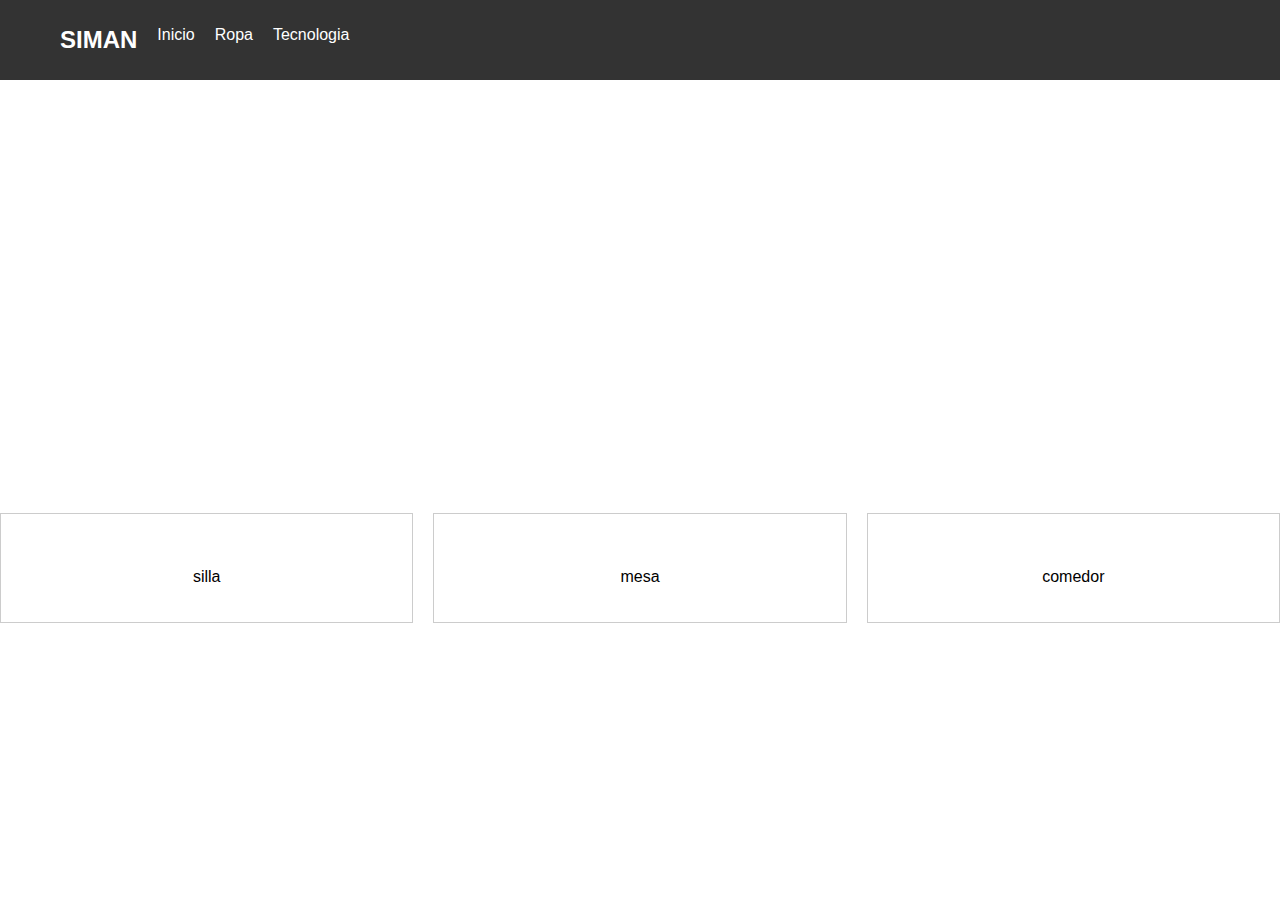
==== index.html @ 4d01bafd "feat(css):css funtion of responsive with css GRID" ====
<!DOCTYPE html>
<html lang="en">
<head>
    <meta charset="UTF-8">
    <meta name="viewport" content="width=device-width, initial-scale=1.0">
    <link rel="stylesheet" href="css/style.css">
    <title>Siman</title>
</head>
<body>
    <nav class="navbar">
        <ul>
            <li>
                <h2>SIMAN</h2>
            </li>
            <li>
                <a href="">Inicio</a>
            </li>
            <li>
                <a href="">Ropa</a>
            </li>
            <li>
                <a href="">Tecnologia</a>
            </li>
        </ul>
    </nav>
    <header class="header-content">
        <div class="text-container">
            <h1>Rush Hour</h1>
            <h1>Juegos de sala al 30% de descuento</h1>
            <h2>Del 1 al 10 de noviembre</h2>
        </div>
    </header>
    <div class="container">
        <div class="img1">
            <img src="" alt="">
           <p>silla</p>
        </div>
        <div class="img2">
            <img src="" alt="">
            <p>mesa</p>
         </div>
         <div class="img3">
            <img src="" alt="">
            <p>comedor</p>
         </div>
    </div>
</body>
</html>
---- css/style.css ----
/* Estilos generales */
body {
    margin: 0;
    font-family: Arial, sans-serif;
}

/* Estilos para la barra de navegación */
.navbar {
    background-color: #333;
    color: white;
    display: flex;
    align-items: center;
    justify-content: space-between;
    padding: 10px 20px;
}

.navbar h2 {
    margin: 0;
    font-size: 1.5em;
}

.navbar ul {
    list-style: none;
    display: flex;
}

.navbar ul li {
    margin-right: 20px;
}

.navbar ul li a {
    text-decoration: none;
    color: white;
}

/* Estilos para el encabezado */
.header-content {
    background-image: url('https://cdn-3.expansion.mx/dims4/default/595158d/2147483647/strip/true/crop/1254x836+0+0/resize/1200x800!/format/webp/quality/60/?url=https%3A%2F%2Fcdn-3.expansion.mx%2Fdc%2Fb5%2Fd9d9a4834699b637eb2c145013b0%2Fistock-639711544.jpg'); /* Agrega la ruta de la imagen */
    background-size: cover;
    color: white;
    text-align: center;
    padding: 100px;
}

.text-container {
    max-width: 600px;
    margin: 0 auto;
}

.text-container h1 {
    font-size: 3em;
    margin: 10px 0;
}

.text-container h2 {
    font-size: 1.5em;
    margin: 10px 0;
}

/* Estilos para las imágenes */
.container {
    display: grid;
    grid-template-columns: repeat(auto-fit, minmax(300px, 1fr));
    gap: 20px;
}

.img1, .img2, .img3 {
    border: 1px solid #ccc;
    padding: 20px;
    text-align: center;
}

/* Media query para tablet */
@media (max-width: 768px) {
    .container {
        grid-template-columns: repeat(auto-fit, minmax(300px, 1fr));
    }
}

/* Media query para celular */
@media (max-width: 480px) {
    .container {
        grid-template-columns: 1fr;
    }
}
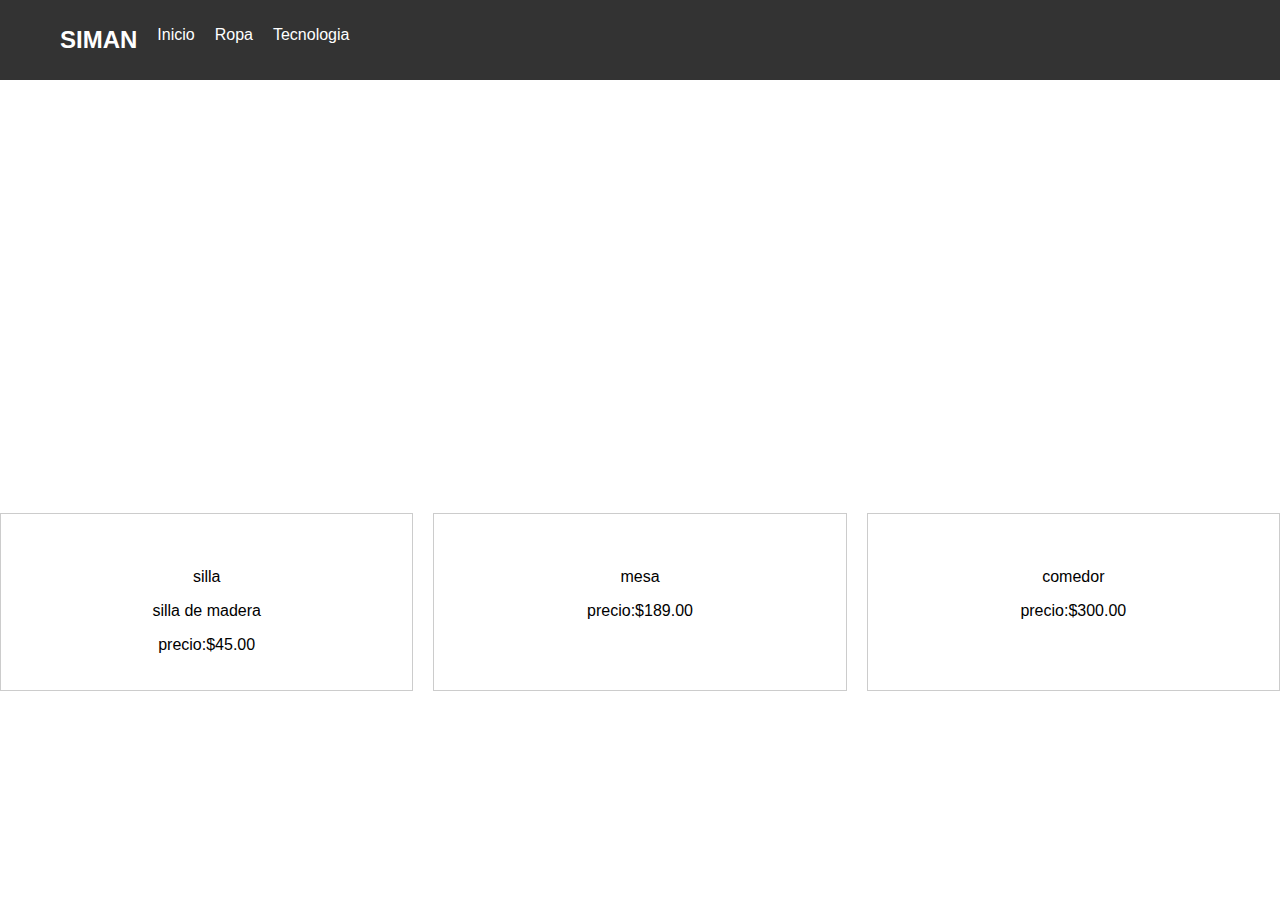
==== commit 68c2f31a: "feat(index):add tag img and paragrafs of products" ====
--- a/index.html
+++ b/index.html
@@ -32,16 +32,20 @@
     </header>
     <div class="container">
         <div class="img1">
-            <img src="" alt="">
+            <img src="https://siman.vtexassets.com/arquivos/ids/854341-800-800?v=637370069725730000&width=800&height=800&aspect=true" alt="">
            <p>silla</p>
+           <p>silla de madera</p>
+           <p>precio:$45.00</p>
         </div>
         <div class="img2">
-            <img src="" alt="">
+            <img src="https://siman.vtexassets.com/arquivos/ids/1434586/103330510.jpg?v=637577268243930000" alt="">
             <p>mesa</p>
+            <p>precio:$189.00</p>
          </div>
          <div class="img3">
-            <img src="" alt="">
+            <img src="https://siman.vtexassets.com/arquivos/ids/4564681/104213528.jpg?v=638278229536170000" alt="">
             <p>comedor</p>
+            <p>precio:$300.00</p>
          </div>
     </div>
 </body>
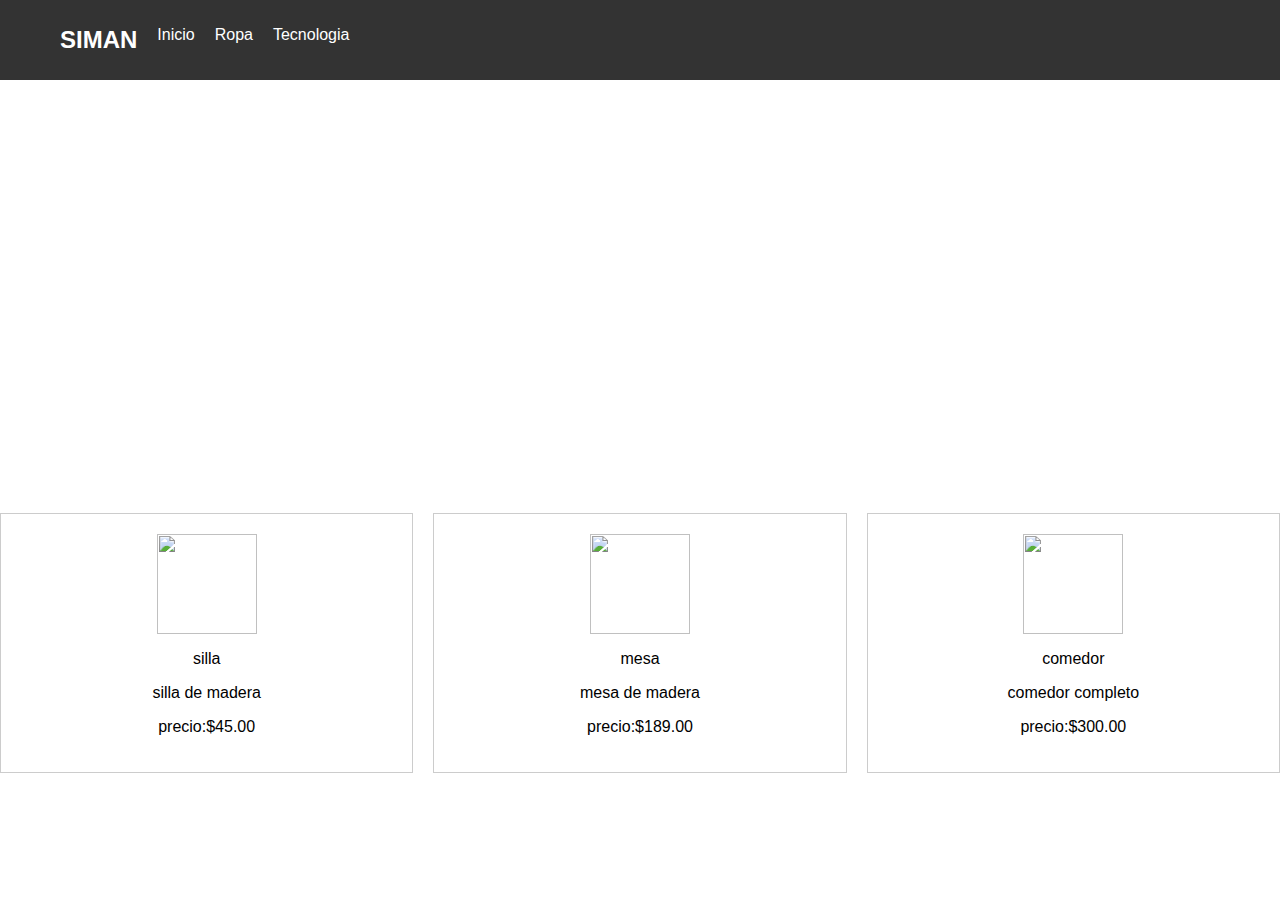
==== commit 85082379: "feat(css):make caracteristicks of heigth and with of imgs" ====
--- a/index.html
+++ b/index.html
@@ -40,11 +40,13 @@
         <div class="img2">
             <img src="https://siman.vtexassets.com/arquivos/ids/1434586/103330510.jpg?v=637577268243930000" alt="">
             <p>mesa</p>
+            <p>mesa de madera</p>
             <p>precio:$189.00</p>
          </div>
          <div class="img3">
             <img src="https://siman.vtexassets.com/arquivos/ids/4564681/104213528.jpg?v=638278229536170000" alt="">
             <p>comedor</p>
+            <p>comedor completo</p>
             <p>precio:$300.00</p>
          </div>
     </div>
--- a/css/style.css
+++ b/css/style.css
@@ -69,6 +69,17 @@
     padding: 20px;
     text-align: center;
 }
+.img1 img,
+.img2 img,
+.img3 img {
+    display: block;
+    width: 100px;
+    height: 100px;
+    object-fit: cover;
+    object-position: center;
+    margin: auto; 
+}
+
 
 /* Media query para tablet */
 @media (max-width: 768px) {
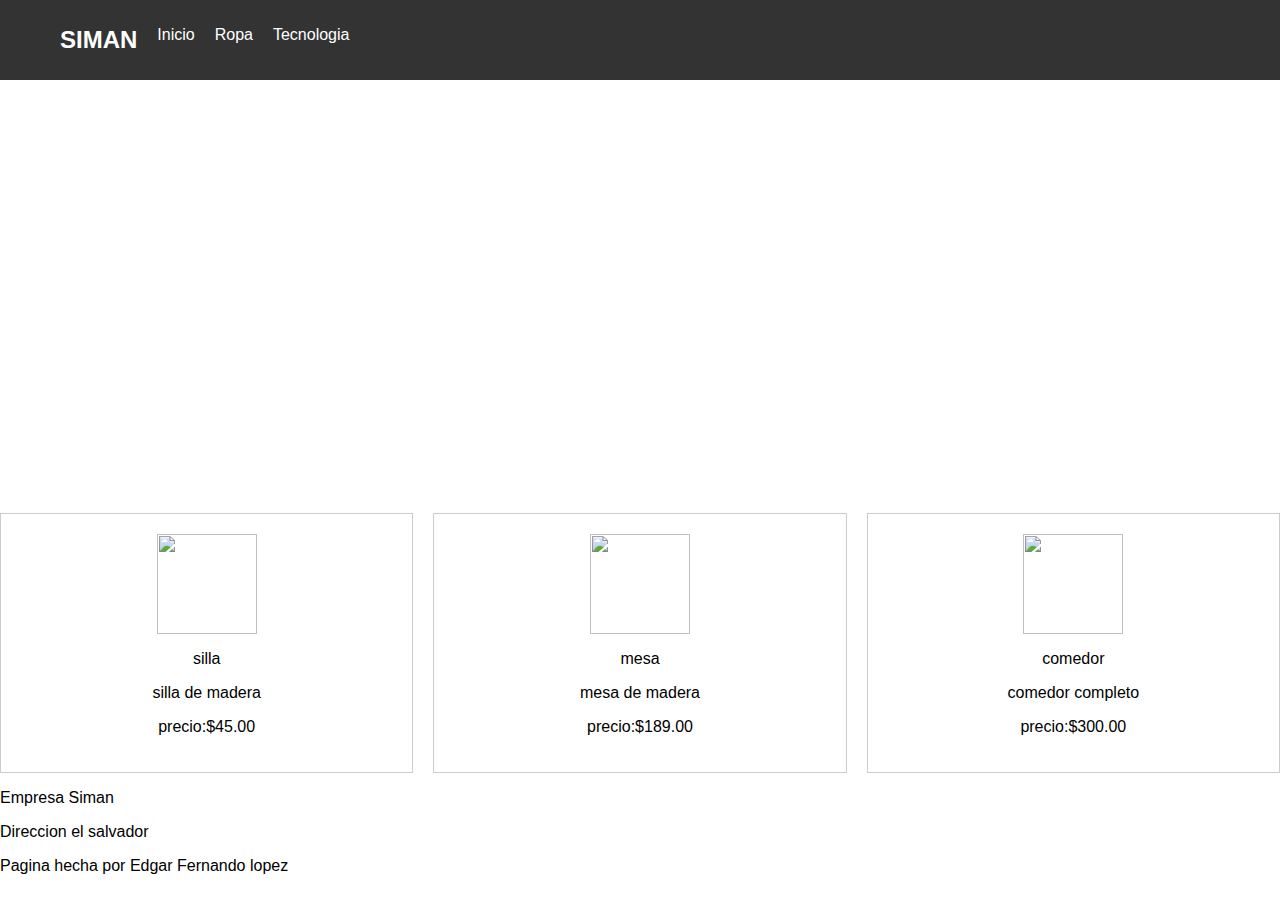
==== commit c4c00810: "feat(index):created a footer of index" ====
--- a/index.html
+++ b/index.html
@@ -50,5 +50,10 @@
             <p>precio:$300.00</p>
          </div>
     </div>
+    <footer>
+        <p>Empresa Siman</p>
+        <p>Direccion el salvador</p>
+        <p>Pagina hecha por Edgar Fernando lopez</p>
+    </footer>
 </body>
 </html>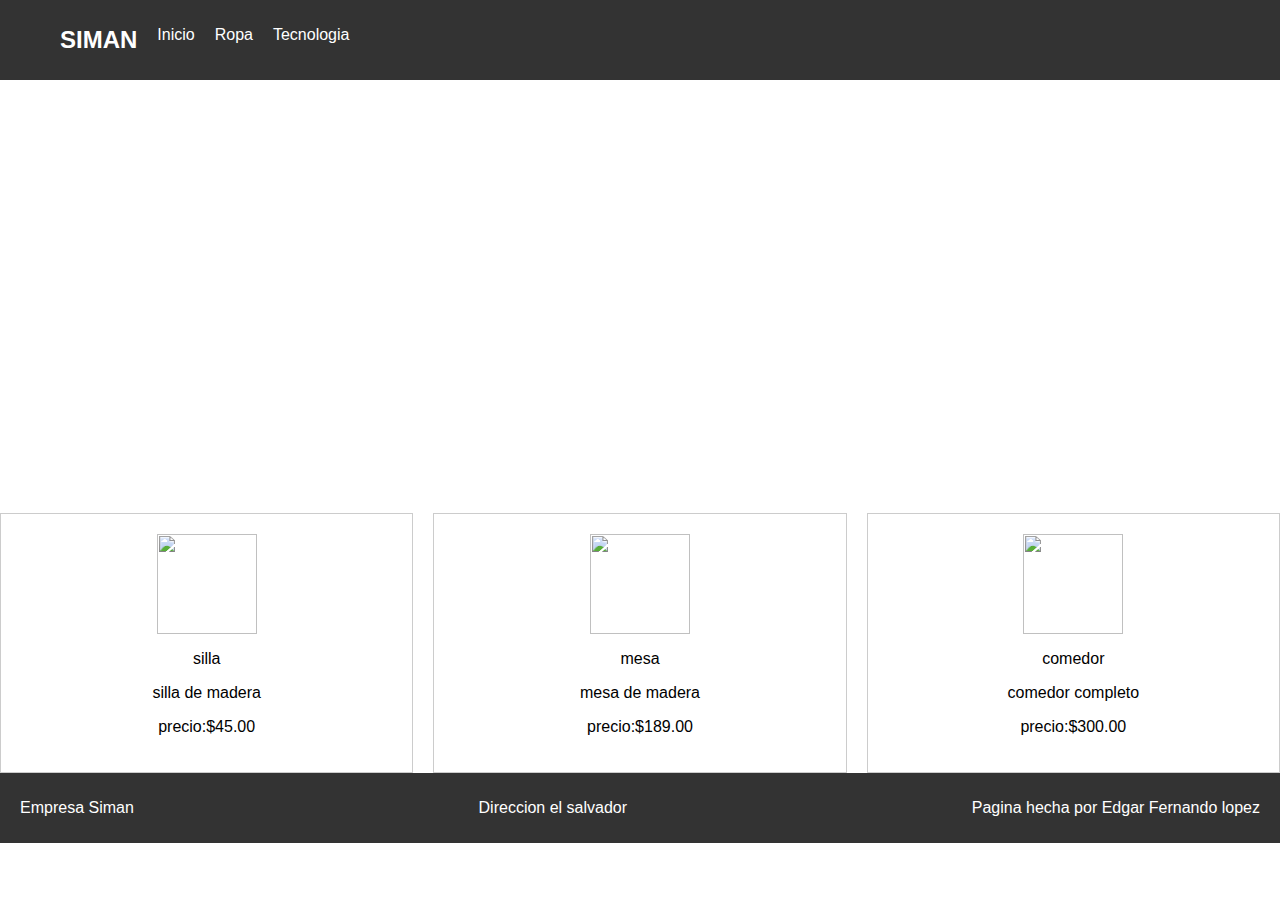
==== commit 85824170: "feat(index):add footer an styles" ====
--- a/index.html
+++ b/index.html
@@ -50,7 +50,7 @@
             <p>precio:$300.00</p>
          </div>
     </div>
-    <footer>
+    <footer class="piepagina">
         <p>Empresa Siman</p>
         <p>Direccion el salvador</p>
         <p>Pagina hecha por Edgar Fernando lopez</p>
--- a/css/style.css
+++ b/css/style.css
@@ -93,4 +93,11 @@
     .container {
         grid-template-columns: 1fr;
     }
+}
+.piepagina{
+    background-color: #333;
+    color: white; display: flex;
+    align-items: center;
+    justify-content: space-between;
+    padding: 10px 20px;
 }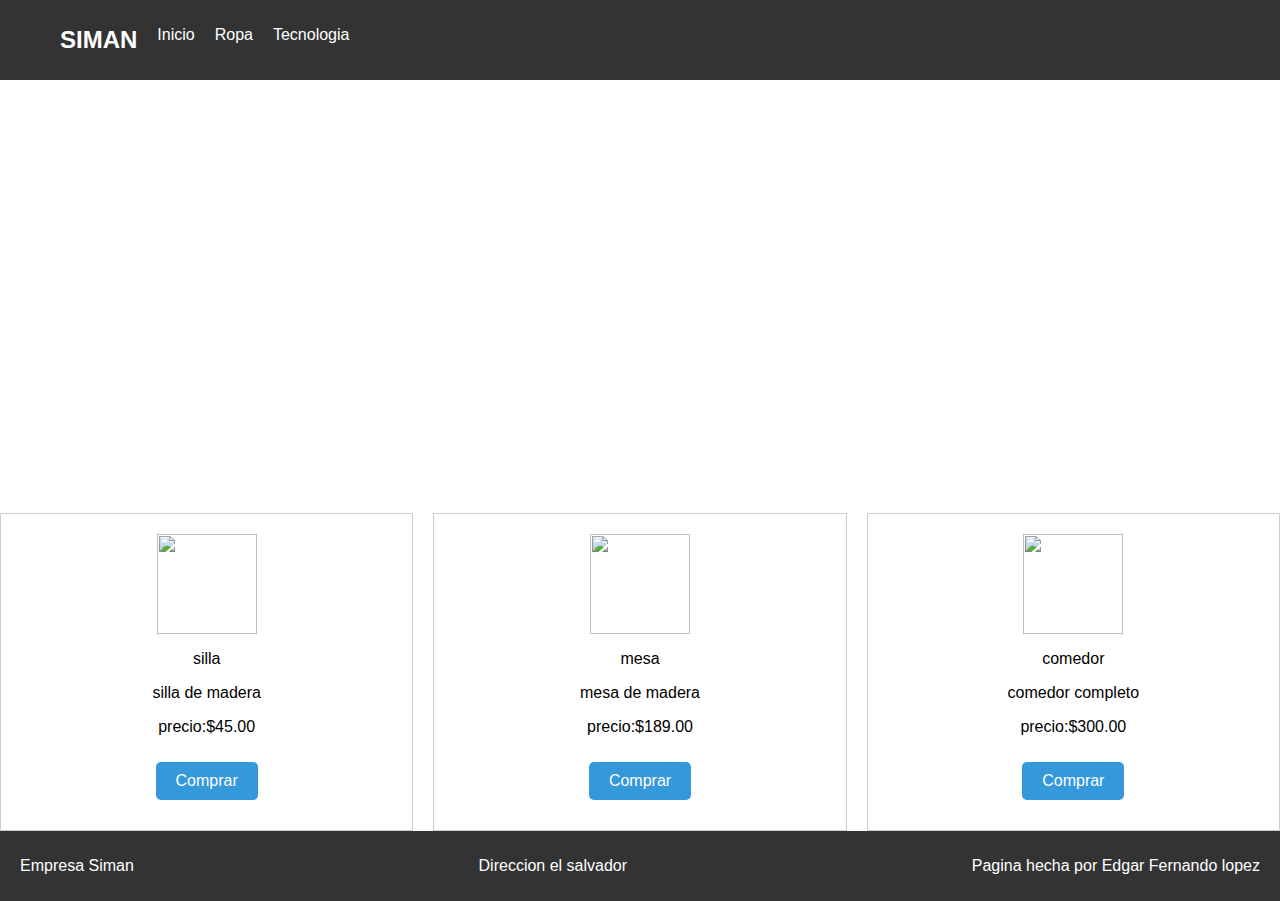
==== commit 7d4fb577: "feat(botones):dandole estilos a los otones de compra en las 3 vistas" ====
--- a/index.html
+++ b/index.html
@@ -13,13 +13,13 @@
                 <h2>SIMAN</h2>
             </li>
             <li>
-                <a href="">Inicio</a>
+                <a href="index.html">Inicio</a>
             </li>
             <li>
-                <a href="">Ropa</a>
+                <a href="Ropa.html">Ropa</a>
             </li>
             <li>
-                <a href="">Tecnologia</a>
+                <a href="Tecnologia.html">Tecnologia</a>
             </li>
         </ul>
     </nav>
@@ -36,18 +36,21 @@
            <p>silla</p>
            <p>silla de madera</p>
            <p>precio:$45.00</p>
+           <a href=""class="boton-comprar">Comprar</a>
         </div>
         <div class="img2">
             <img src="https://siman.vtexassets.com/arquivos/ids/1434586/103330510.jpg?v=637577268243930000" alt="">
             <p>mesa</p>
             <p>mesa de madera</p>
             <p>precio:$189.00</p>
+            <a href="" class="boton-comprar">Comprar</a>
          </div>
          <div class="img3">
             <img src="https://siman.vtexassets.com/arquivos/ids/4564681/104213528.jpg?v=638278229536170000" alt="">
             <p>comedor</p>
             <p>comedor completo</p>
             <p>precio:$300.00</p>
+            <a href="" class="boton-comprar">Comprar</a>
          </div>
     </div>
     <footer class="piepagina">
--- a/css/style.css
+++ b/css/style.css
@@ -32,10 +32,23 @@
     text-decoration: none;
     color: white;
 }
-
+.Header-fondo{
+    background-image: url('https://www.shutterstock.com/image-photo/stylish-young-couple-hoodies-denim-260nw-2098676257.jpg'); /* Agrega la ruta de la imagen */
+    background-size: cover;
+    color: white;
+    text-align: center;
+    padding: 100px;
+}
 /* Estilos para el encabezado */
 .header-content {
     background-image: url('https://cdn-3.expansion.mx/dims4/default/595158d/2147483647/strip/true/crop/1254x836+0+0/resize/1200x800!/format/webp/quality/60/?url=https%3A%2F%2Fcdn-3.expansion.mx%2Fdc%2Fb5%2Fd9d9a4834699b637eb2c145013b0%2Fistock-639711544.jpg'); /* Agrega la ruta de la imagen */
+    background-size: cover;
+    color: white;
+    text-align: center;
+    padding: 100px;
+}
+.Header-Content{
+    background-image: url('https://i0.wp.com/www.madboxpc.com/wp-content/uploads/2023/05/2023-ROG-Strix-SCAR-1618_G634JY_G634JZ_G834JY_G834JZ.jpg?fit=1300%2C570&ssl=1'); /* Agrega la ruta de la imagen */
     background-size: cover;
     color: white;
     text-align: center;
@@ -79,7 +92,20 @@
     object-position: center;
     margin: auto; 
 }
+.boton-comprar {
+    display: inline-block;
+    padding: 10px 20px;
+    margin: 10px;
+    text-decoration: none;
+    color: #fff;
+    background-color: #3498db;
+    border-radius: 5px;
+    transition: background-color 0.3s;
+}
 
+.boton-comprar:hover {
+    background-color: #2980b9;
+}
 
 /* Media query para tablet */
 @media (max-width: 768px) {
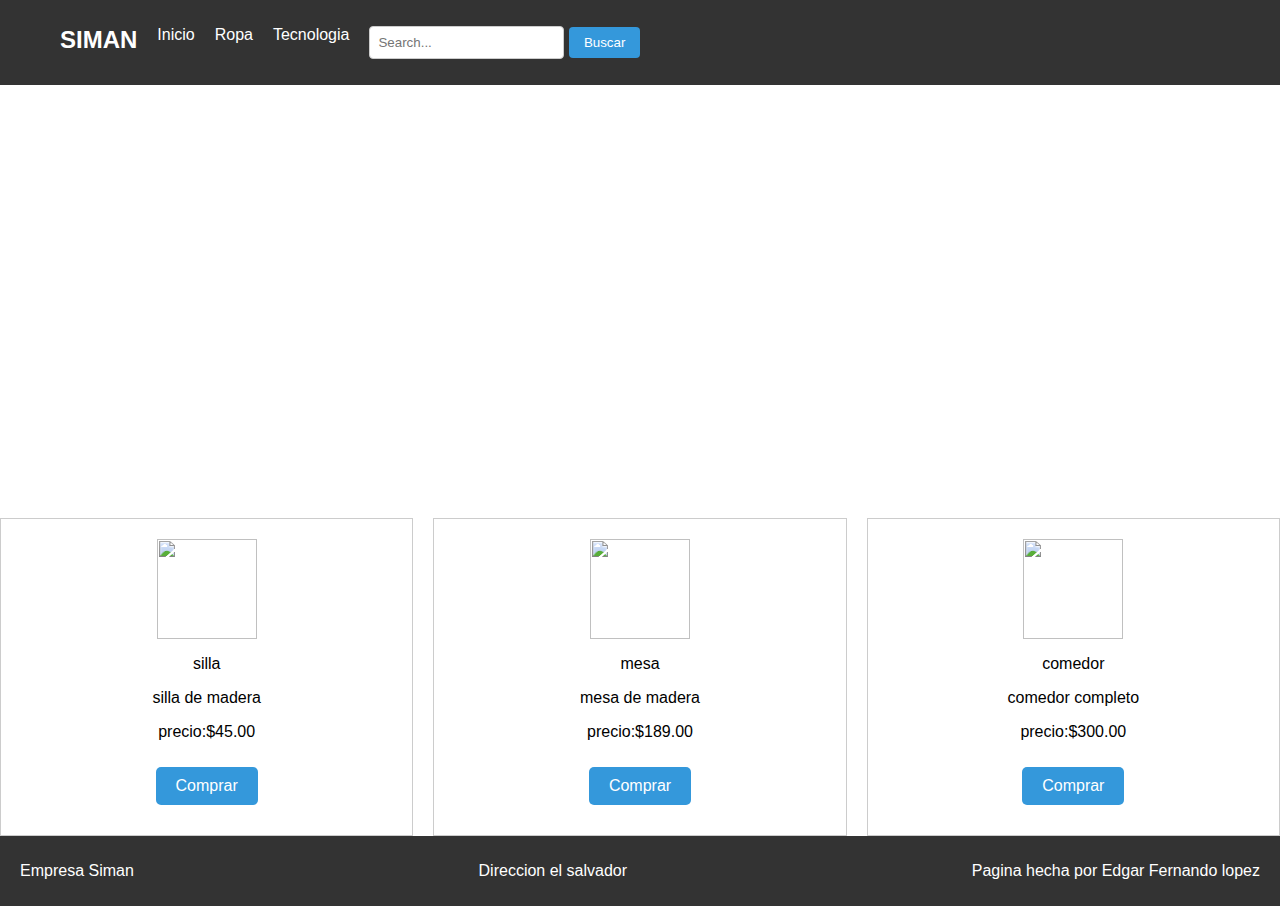
==== commit 8655cf52: "feat(nav):Se agrego un buscador en el nav y estilos al buscador" ====
--- a/index.html
+++ b/index.html
@@ -20,6 +20,12 @@
             </li>
             <li>
                 <a href="Tecnologia.html">Tecnologia</a>
+            </li>
+            <li>
+                <form action="/busqueda" method="GET">
+                    <input type="text" name="busqueda" placeholder="Search...">
+                    <button type="submit">Buscar</button>
+                </form>
             </li>
         </ul>
     </nav>
--- a/css/style.css
+++ b/css/style.css
@@ -32,6 +32,27 @@
     text-decoration: none;
     color: white;
 }
+
+form input[type="text"] {
+    padding: 8px;
+    border: 1px solid #ccc;
+    border-radius: 4px;
+}
+
+button {
+    padding: 8px 15px;
+    background-color: #3498db;
+    color: white;
+    border: none;
+    border-radius: 4px;
+    cursor: pointer;
+    transition: background-color 0.3s;
+}
+
+form button:hover {
+    background-color: #2980b9;
+}
+
 .Header-fondo{
     background-image: url('https://www.shutterstock.com/image-photo/stylish-young-couple-hoodies-denim-260nw-2098676257.jpg'); /* Agrega la ruta de la imagen */
     background-size: cover;
